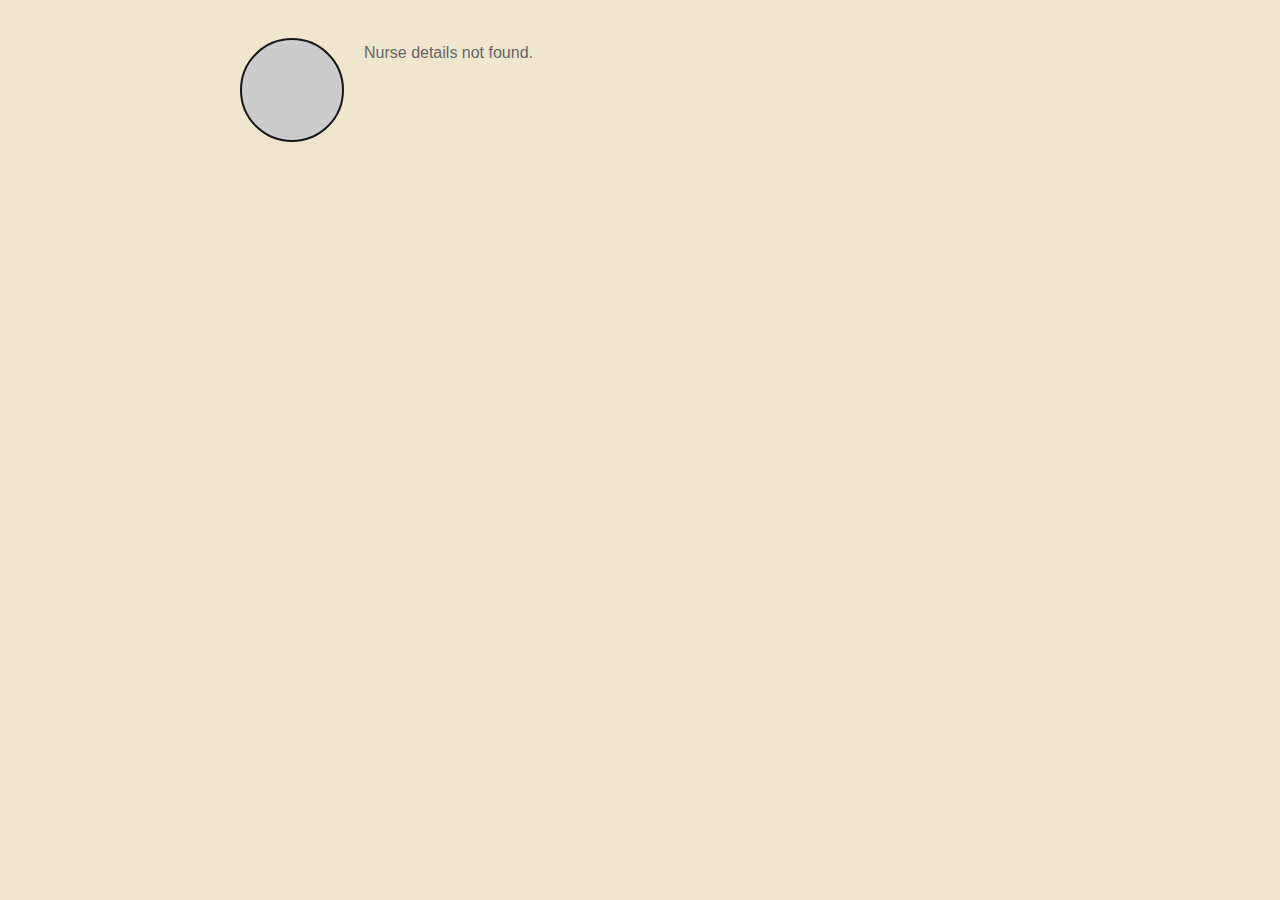
==== detail.html @ c57c4a9b "Your commit message here" ====
<!DOCTYPE html>
<html lang="en">
<head>
    <meta charset="UTF-8">
    <meta name="viewport" content="width=device-width, initial-scale=1.0">
    <title>Nurse Details</title>
    <!-- Link to the CSS file -->
    <link rel="stylesheet" href="details.css"> 
    <style>
        /* Inline styles for fallback and troubleshooting */
        .container {
            display: flex; /* Use flexbox */
            align-items: flex-start; /* Align items to the top */
           
        }
       
        .profile-picture {
            background-color: #ccc;
            width: 100px;
            height: 100px;
            border-radius: 100%;
            border: 2px solid #161515;
            margin-right: 20px; /* Add some right margin for spacing */
            margin-top: 10px; /* Adjust top margin to move it down */
        }

        #nurseDetails {
            /* flex-grow: 1;  Remove this line to prevent details from taking up remaining space */
        }
    </style>
</head>
<body> 
    <div class="container">
        <!-- Place the profile picture here, on the left -->
        <div class="profile-picture"></div>
        <!-- Nurse details will be displayed here -->
        <div id="nurseDetails">
            <h1>Nurse Details</h1>
            <!-- Nurse details will be displayed here -->
        </div>
    </div>
    <!-- Add any necessary scripts here -->
    <script src="nurse_details.js"></script>
</body>
</html>
---- details.css ----
body {
    font-family: Arial, sans-serif;
    background-color: #f0e5cd;
}

.container {
    max-width: 800px;
    margin: 0 auto;
    padding: 20px;
}

h2 {
    color: #333;
    margin-bottom: 10px;
}

p {
    color: #666;
    margin-bottom: 8px;
}
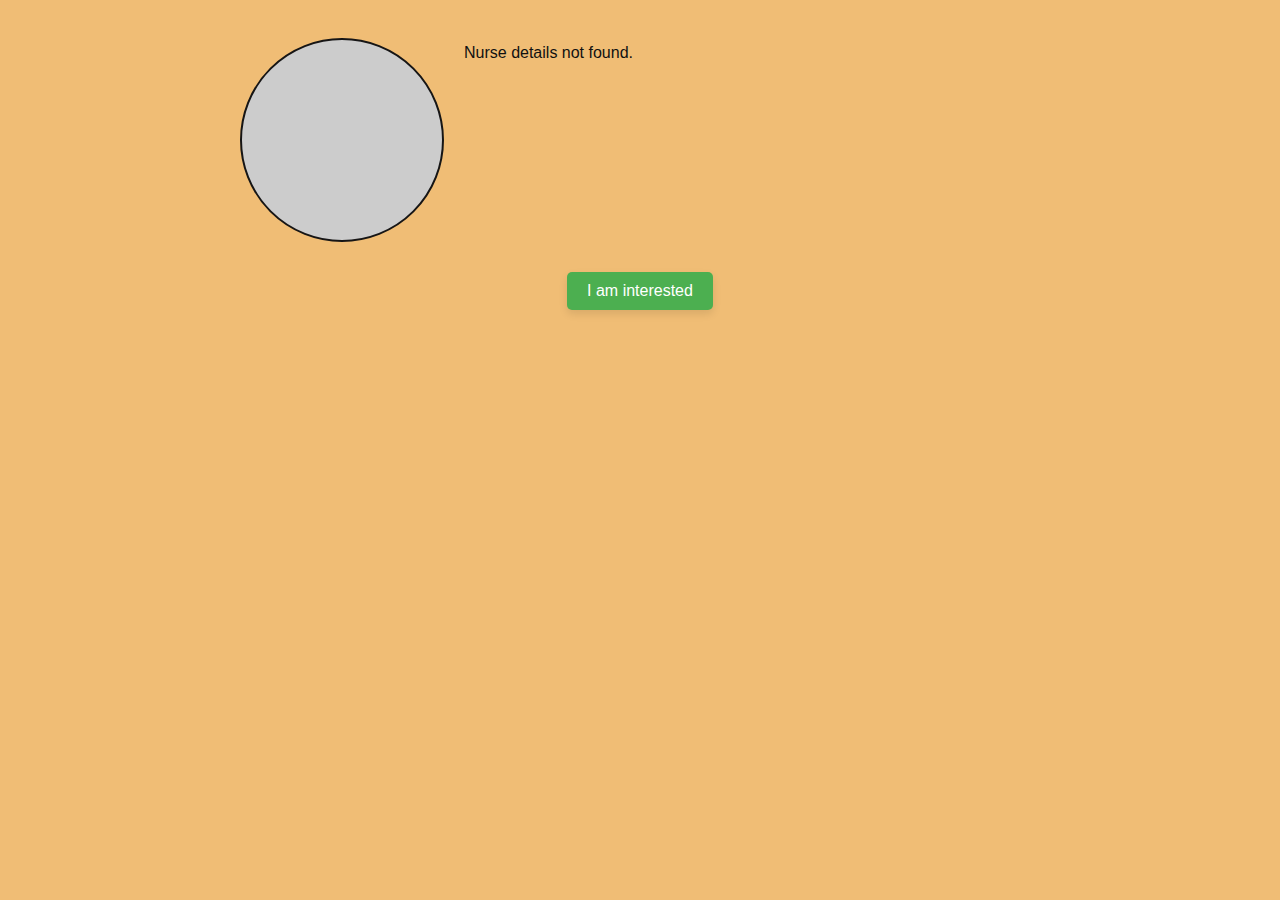
==== commit c5165828: "okay2" ====
--- a/detail.html
+++ b/detail.html
@@ -4,42 +4,61 @@
     <meta charset="UTF-8">
     <meta name="viewport" content="width=device-width, initial-scale=1.0">
     <title>Nurse Details</title>
-    <!-- Link to the CSS file -->
-    <link rel="stylesheet" href="details.css"> 
+    <link rel="stylesheet" href="details.css">
     <style>
-        /* Inline styles for fallback and troubleshooting */
+        
+
         .container {
-            display: flex; /* Use flexbox */
-            align-items: flex-start; /* Align items to the top */
-           
+            display: flex;
+            align-items: flex-start;
         }
-       
+
         .profile-picture {
             background-color: #ccc;
-            width: 100px;
-            height: 100px;
+            width: 200px;
+            height: 200px;
             border-radius: 100%;
             border: 2px solid #161515;
-            margin-right: 20px; /* Add some right margin for spacing */
-            margin-top: 10px; /* Adjust top margin to move it down */
+            margin-right: 20px;
+            margin-top: 10px;
+            background-image: url("https://img.freepik.com/premium-photo/user-icon-account-icon-3d-illustration_118019-6409.jpg");
+            background-size: cover;
+            background-position: center;
         }
 
-        #nurseDetails {
-            /* flex-grow: 1;  Remove this line to prevent details from taking up remaining space */
+        .interest-button {
+            background-color: #4CAF50;
+            color: white;
+            padding: 10px 20px;
+            border: none;
+            border-radius: 5px;
+            font-size: 16px;
+            cursor: pointer;
+            box-shadow: 0 4px 8px rgba(0,0,0,0.1);
+            transition: all 0.3s;
+            text-decoration: none; /* Remove default anchor underline */
+            display: block;
+            margin: 10px auto;
+            width: max-content;
+        }
+
+        .interest-button:hover {
+            background-color: #45a049;
+            box-shadow: 0 6px 12px rgba(0,0,0,0.2);
         }
     </style>
 </head>
-<body> 
-    <div class="container">
-        <!-- Place the profile picture here, on the left -->
-        <div class="profile-picture"></div>
-        <!-- Nurse details will be displayed here -->
-        <div id="nurseDetails">
-            <h1>Nurse Details</h1>
-            <!-- Nurse details will be displayed here -->
+<body>
+    <div class="main-container">
+        <div class="container">
+            <div class="profile-picture"></div>
+            <div id="nurseDetails">
+                <h1>Nurse Details</h1>
+            </div>
         </div>
+        <a href="thank.html" class="interest-button">I am interested</a>
     </div>
-    <!-- Add any necessary scripts here -->
     <script src="nurse_details.js"></script>
 </body>
 </html>
+
--- a/details.css
+++ b/details.css
@@ -1,6 +1,6 @@
 body {
     font-family: Arial, sans-serif;
-    background-color: #f0e5cd;
+    background-color: hsl(35, 80%, 70%);
 }
 
 .container {
@@ -10,12 +10,12 @@
 }
 
 h2 {
-    color: #333;
+    color: hsl(108, 27%, 38%);
     margin-bottom: 10px;
 }
 
 p {
-    color: #666;
+    color: #111111;
     margin-bottom: 8px;
 }
 
